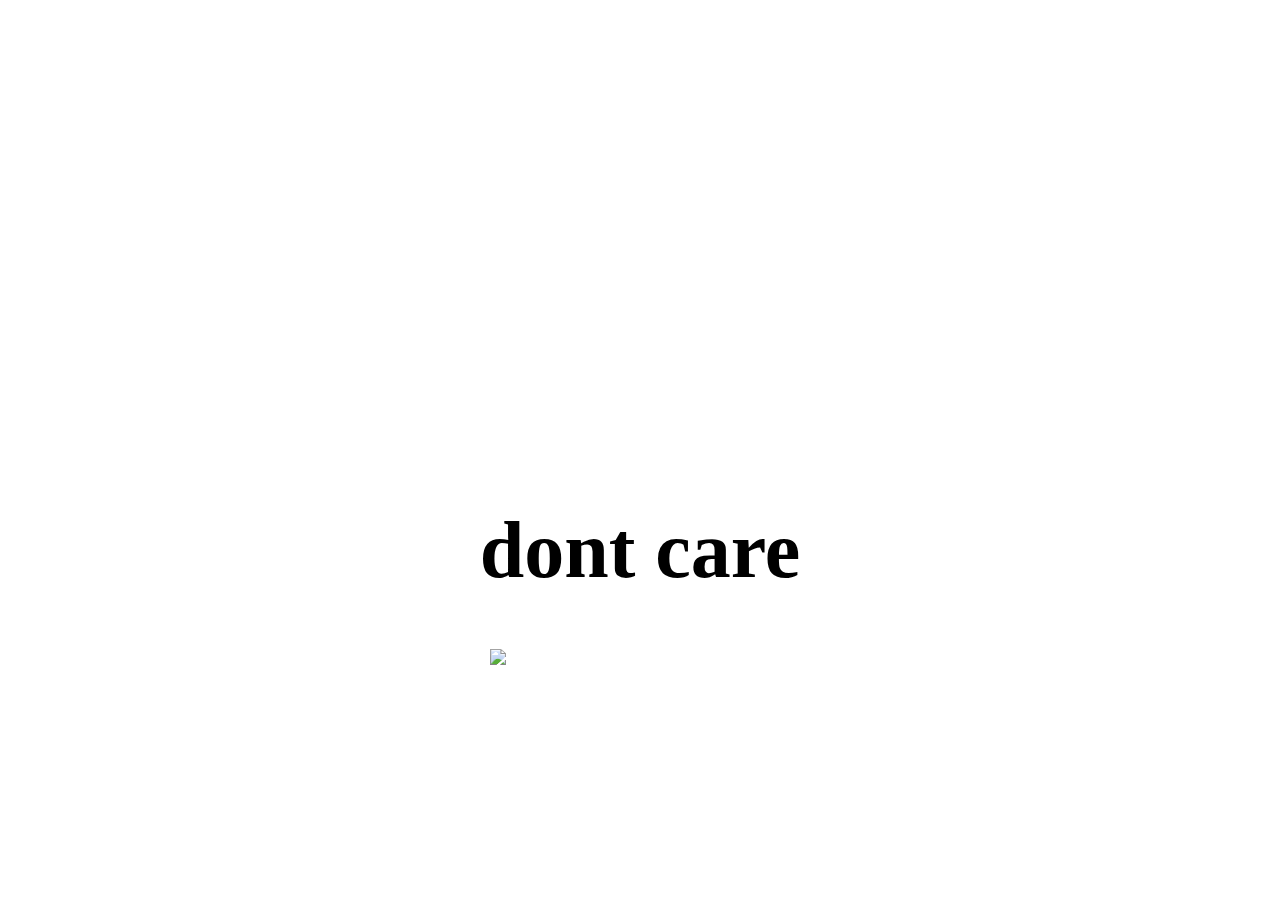
==== hate.html @ d581f39e "fixed and new pages to add" ====
<!DOCTYPE html>
<html> 
    <head>
        <title>mmm mmm</title>
        <link rel="stylesheet" href="style.css">
    </head>
    <body class=" blank ">
        <div id = "container"> 
        <div class = hello>
            <h1 >dont care</h1>
        </div>
        
        <div id = gif>
            <img src="https://media1.tenor.com/m/9XxBUtpQmfkAAAAC/womp-womp-yellow-emoji.gif" width="300">
        </div>
        
      
        </div>
        </div> 



    </body>
    

</html>
---- style.css ----
body {
    background:slategrey;
    background-image: url(https://webartdevelopers.com/blog/wp-content/uploads/2019/02/Pure-CSS-Animated-Background.gif);
}

.welcome { 
    font-size: 120px;
    font-family:'Trebuchet MS';
    margin-left: 30%;
    align:center;
}
.blank{
    background:white;
}

#welcomebutton {
    background-color: lightsteelblue;
    border:none;
    text-align:center;
    color:white;
    display:inline-block;
    font-size: 30px;
    opacity:100%;
    transition: opacity 1s;
    margin-left: 45%;
    margin-top: 30%;

}

#mmm {
    margin-left: 95%;
    margin-top: 40%;
    background-color: bisque;
    display: inline;

}

.yes, .no {
    margin: 0 80px; /* Adjust spacing between buttons */
    padding: 10px 20px;
    background-color: bisque;
    font-size: 25px;
    border-radius: 15px;
    
}
.buttons {
    margin: auto;
    display:inline;
    text-align: center;
}

.hello{
    font-size: 40px;
    font-family: 'comic sans ms'
}

#gif {
    display: flex;
    justify-content: center;
    margin-bottom: -300px;
    background-color: ;
}
img{
    background-color: ;
}
#container {
    display: flex;
    flex-direction: column;
    justify-content: center;
    align-items: center;
    height: 800px; /* Adjust as needed */
  }
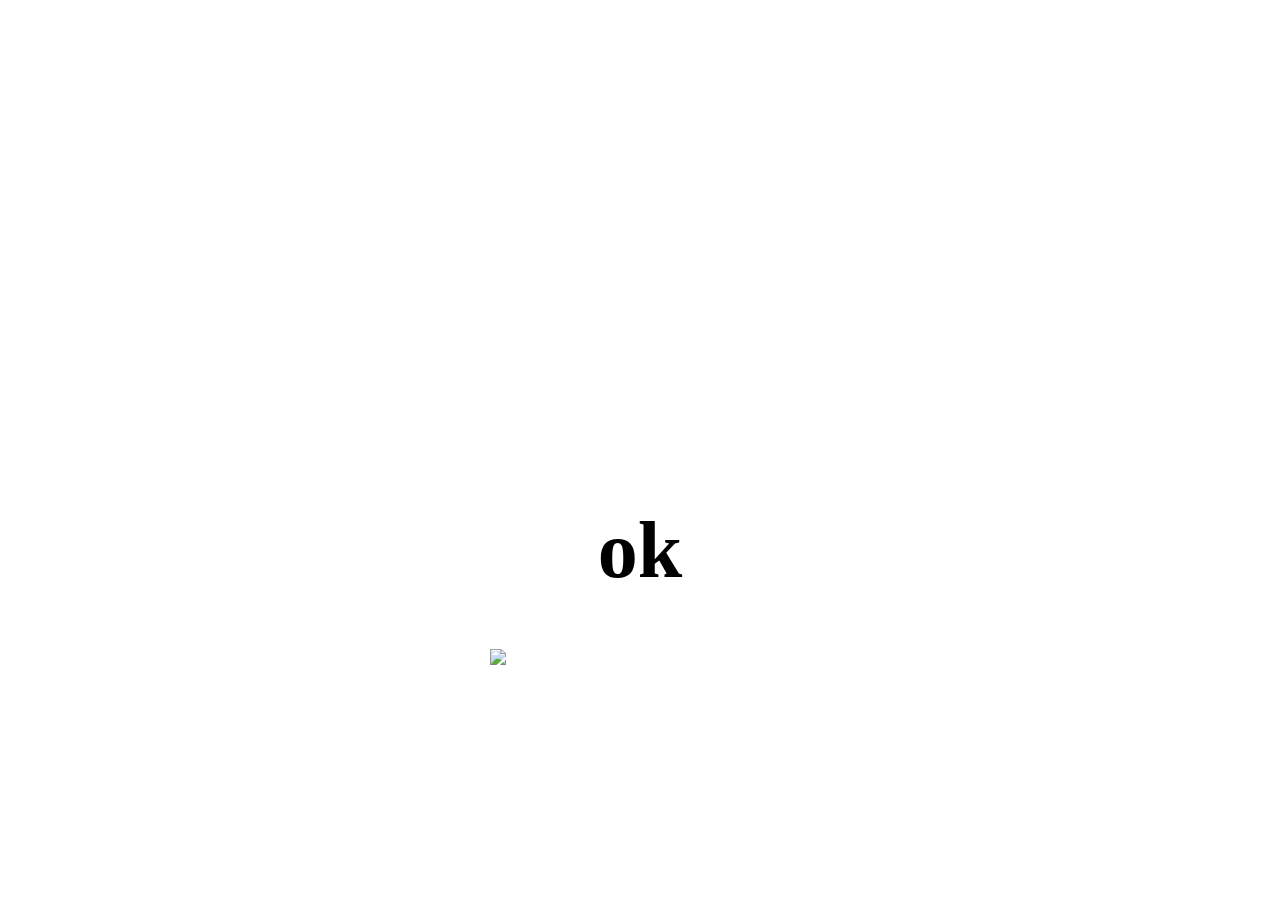
==== commit bf7f2d75: "fixed hopefuilly" ====
--- a/hate.html
+++ b/hate.html
@@ -7,7 +7,7 @@
     <body class=" blank ">
         <div id = "container"> 
         <div class = hello>
-            <h1 >dont care</h1>
+            <h1 >ok</h1>
         </div>
         
         <div id = gif>
--- a/style.css
+++ b/style.css
@@ -58,11 +58,9 @@
     display: flex;
     justify-content: center;
     margin-bottom: -300px;
-    background-color: ;
+    
 }
-img{
-    background-color: ;
-}
+
 #container {
     display: flex;
     flex-direction: column;
